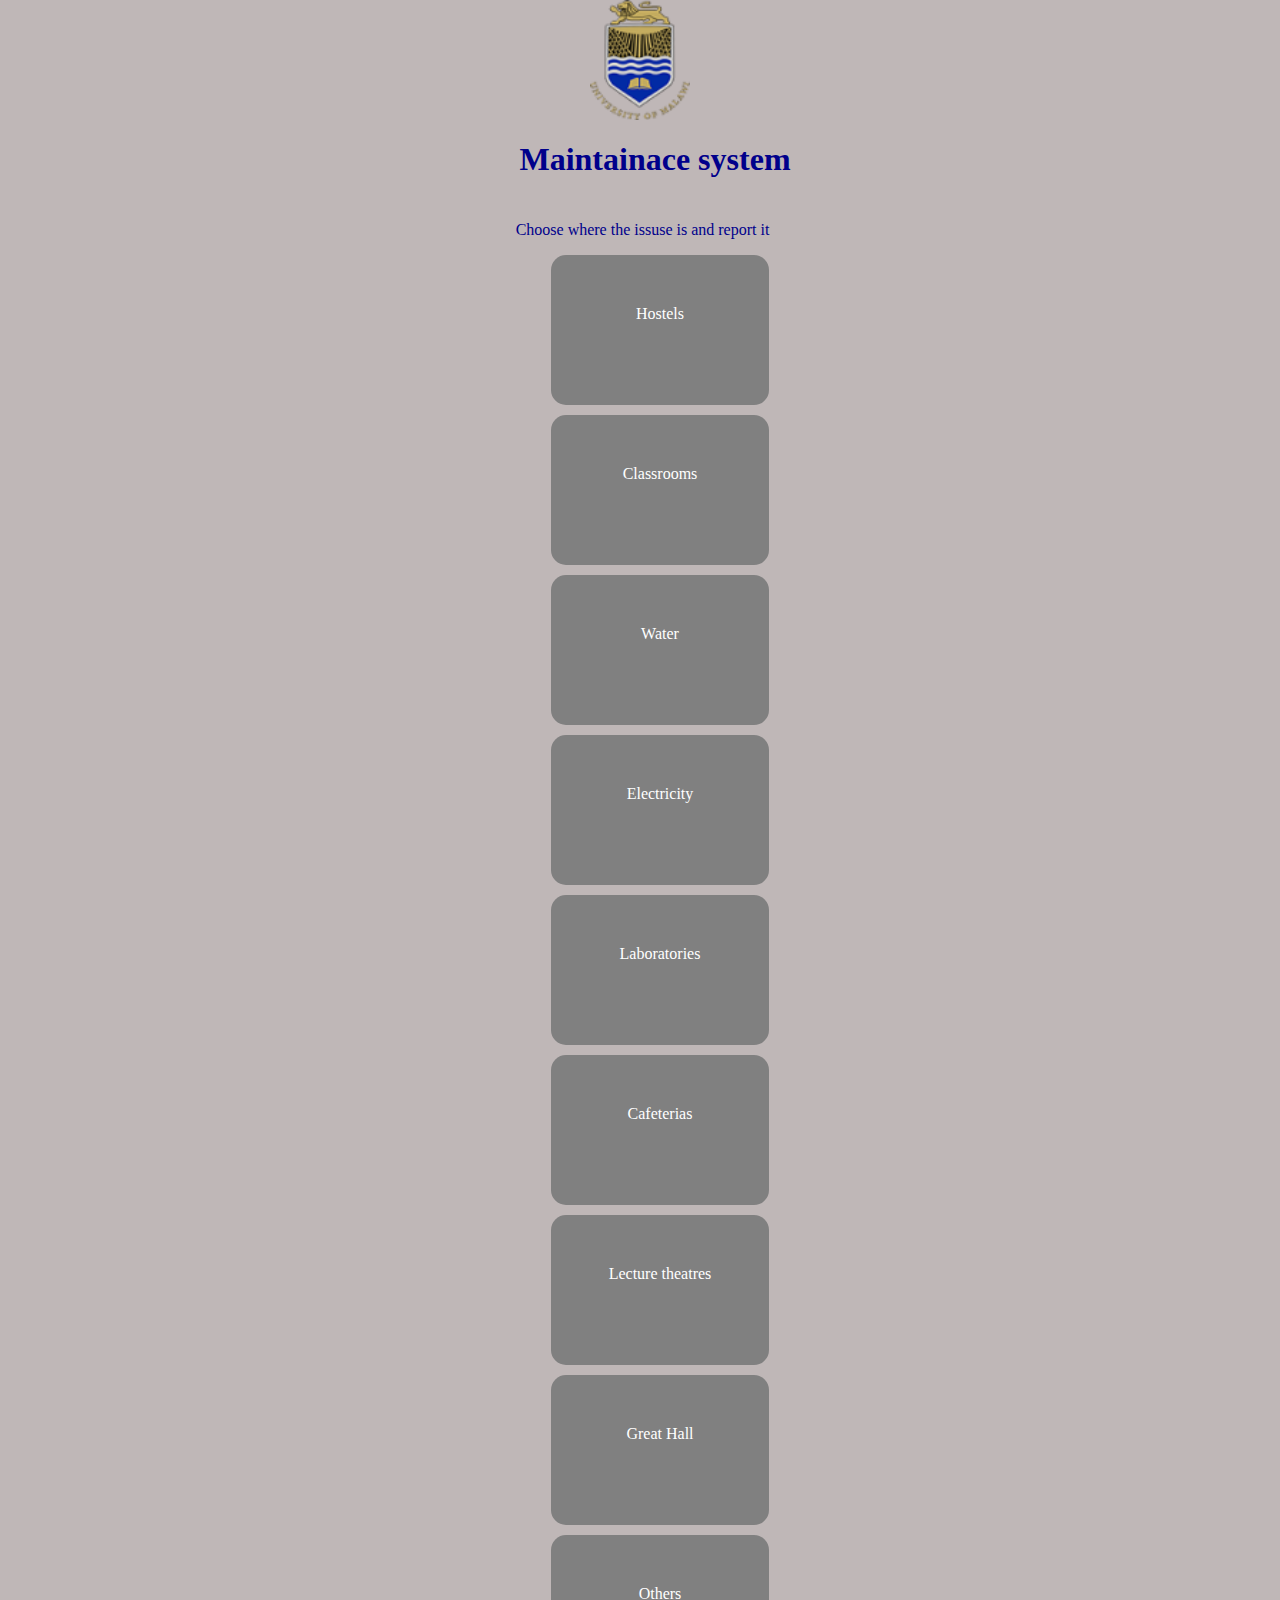
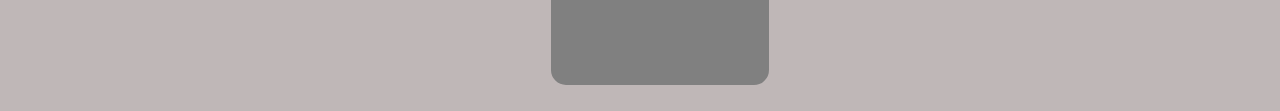
==== index.html @ 8ad44f74 "adding all the files at once" ====
<html lang="en">
<head>
    <meta charset="UTF-8">
    <meta http-equiv="X-UA-Compatible" content="IE=edge">
    <link rel="icon" href="log.png">
    <link rel="stylesheet" href="index.css">
    <meta name="viewport" content="width=device-width, initial-scale=1.0">
    <title>University of Malawi Maintainance</title>
</head>
<body>
    <div>
        <img src="log.png">
        <h1>Maintainace system</h1>
        <fieldset>
            <p>Choose where the issuse is and report it</p>
            <ul>
                <a href="hostels.html" target="_blank"><li class="i1">Hostels</li></a>
                <a href="classrooms.html" target="_blank"><li class="i1">Classrooms</li></a>
                <a href="water.html" target="_blank"><li class="i1">Water</li></a>
                <a href="electricity.html"><li class="i1">Electricity</li></a>
                <a href="laboratories.html" target="_blank"><li class="i1">Laboratories</li></a>
                <a href="cafetarias.html" target="_blank"><li class="i1">Cafeterias</li></a>
                <a href="lecture.html" target="_blank"><li class="i1">Lecture theatres</li></a>
                <a href="greathall.html" target="_blank"><li class="i1">Great Hall</li></a>
                <a href="others.html" target="_blank"><li class="i1">Others</li></a>
            </ul>
        </fieldset>
    </div>
</body>
</html>
---- index.css ----
h2{
    text-align: center;
    color:white;
    font-family:Arial, Helvetica, sans-serif;
}
body{
    margin: 0;
    padding: 0;
    background-color: rgb(191, 183, 183);
}
img{
    height:50px;
    width: 50px;
}
p{
    margin-left: 5px;
    color:darkblue;
    font-family: Cambria, Cochin, Georgia, Times, 'Times New Roman', serif;
}
h5{
    font-size: 16px;
    color:white;
}
div{
    display: flex;
    flex-direction: column;
    align-items: center;
    align-content: center;
}
ul li{
    list-style: none;
    color:white;
}
img{
    height: 120px;
    width: 100px;
}
.i1{
    text-align: center;
    padding-top: 50px;
    margin-top: 10px;
    height:100px;
    border-radius: 15px;
    background-color: gray;
}
a{
    margin-top: 20px;
    text-decoration: none;
}
fieldset{
    border: none;
}
h1{
    color: darkblue;
    margin-left: 30px;
}
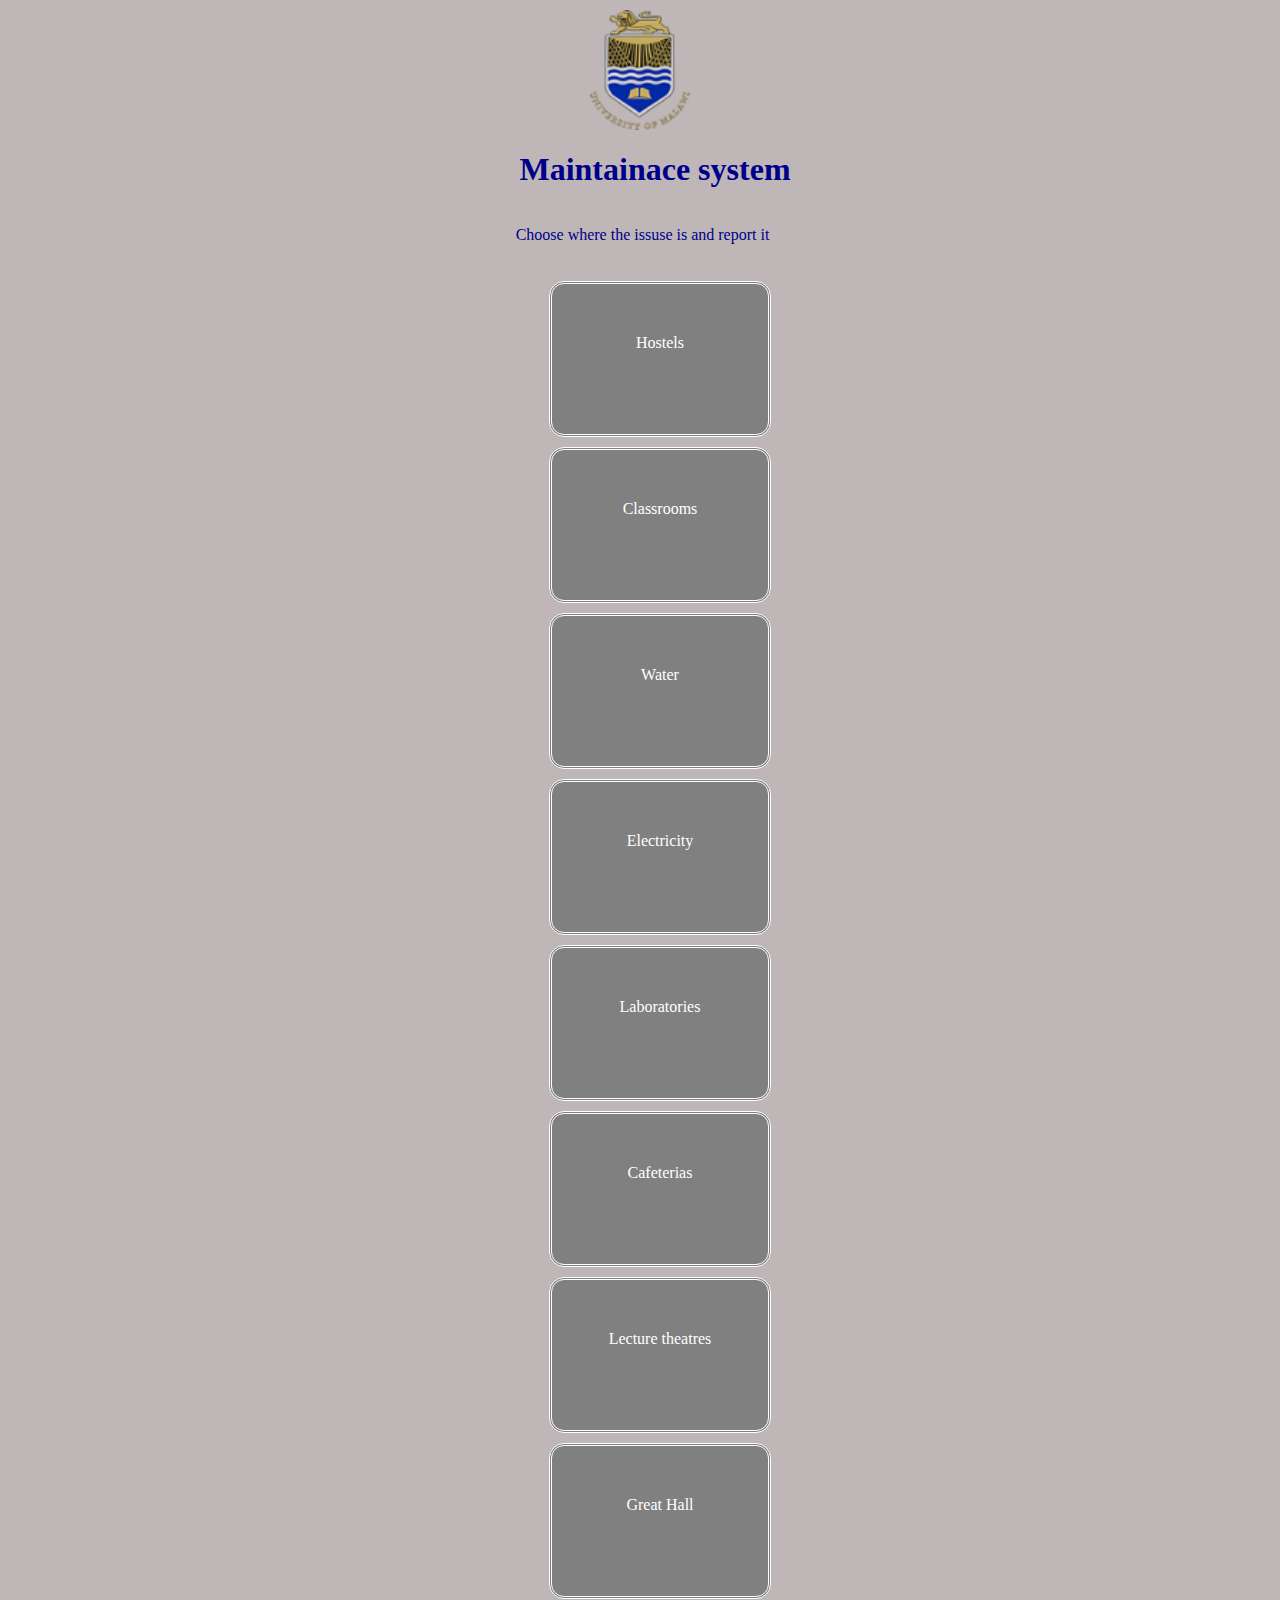
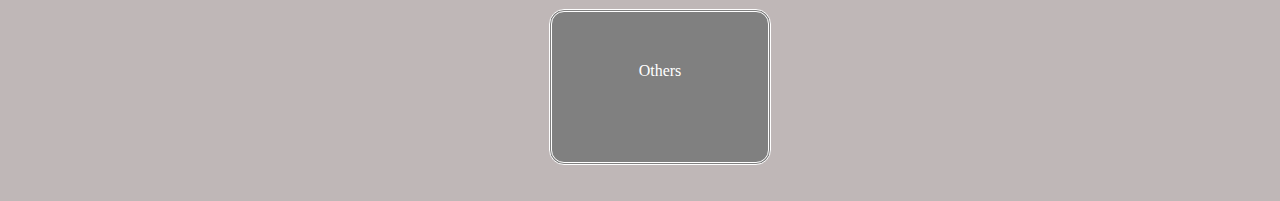
==== commit a7add9ca: "adding back button to web pages" ====
--- a/index.html
+++ b/index.html
@@ -12,17 +12,17 @@
         <img src="log.png">
         <h1>Maintainace system</h1>
         <fieldset>
-            <p>Choose where the issuse is and report it</p>
+            <legend><p>Choose where the issuse is and report it</p></legend>
             <ul>
-                <a href="hostels.html" target="_blank"><li class="i1">Hostels</li></a>
-                <a href="classrooms.html" target="_blank"><li class="i1">Classrooms</li></a>
-                <a href="water.html" target="_blank"><li class="i1">Water</li></a>
+                <a href="hostels.html"><li class="i1">Hostels</li></a>
+                <a href="classrooms.html"><li class="i1">Classrooms</li></a>
+                <a href="water.html"><li class="i1">Water</li></a>
                 <a href="electricity.html"><li class="i1">Electricity</li></a>
-                <a href="laboratories.html" target="_blank"><li class="i1">Laboratories</li></a>
-                <a href="cafetarias.html" target="_blank"><li class="i1">Cafeterias</li></a>
-                <a href="lecture.html" target="_blank"><li class="i1">Lecture theatres</li></a>
-                <a href="greathall.html" target="_blank"><li class="i1">Great Hall</li></a>
-                <a href="others.html" target="_blank"><li class="i1">Others</li></a>
+                <a href="laboratories.html"><li class="i1">Laboratories</li></a>
+                <a href="cafetarias.html"><li class="i1">Cafeterias</li></a>
+                <a href="lecture.html"><li class="i1">Lecture theatres</li></a>
+                <a href="greathall.html"><li class="i1">Great Hall</li></a>
+                <a href="others.html"><li class="i1">Others</li></a>
             </ul>
         </fieldset>
     </div>
--- a/index.css
+++ b/index.css
@@ -4,8 +4,8 @@
     font-family:Arial, Helvetica, sans-serif;
 }
 body{
-    margin: 0;
-    padding: 0;
+    margin: 5px;
+    padding: 5px;
     background-color: rgb(191, 183, 183);
 }
 img{
@@ -42,13 +42,14 @@
     height:100px;
     border-radius: 15px;
     background-color: gray;
+    border-style: double;
 }
 a{
     margin-top: 20px;
     text-decoration: none;
 }
 fieldset{
-    border: none;
+     border:none;
 }
 h1{
     color: darkblue;
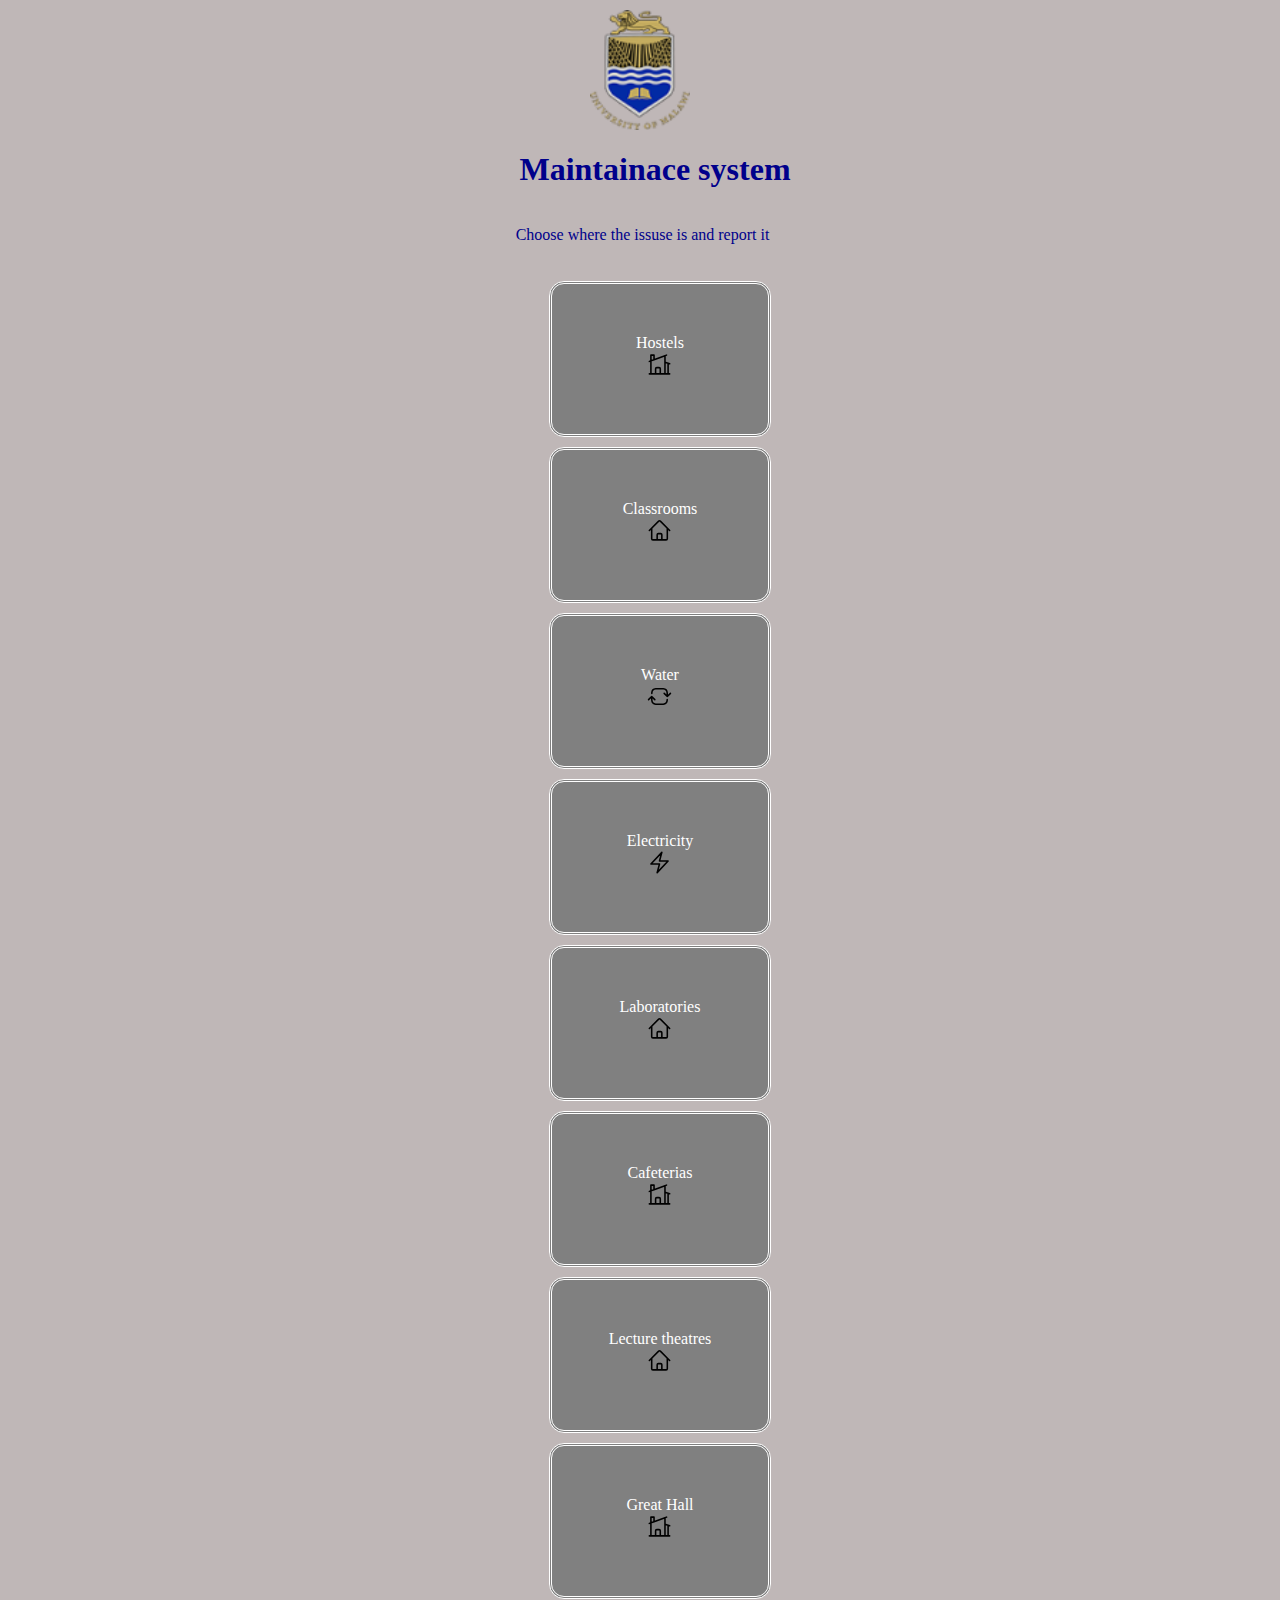
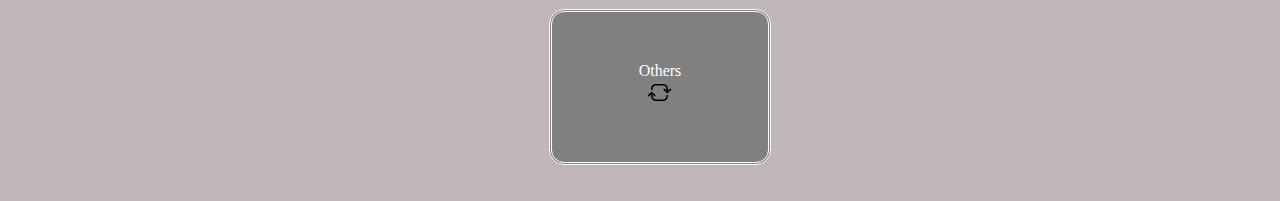
==== commit 0be0a638: "adding icons" ====
--- a/index.html
+++ b/index.html
@@ -14,15 +14,15 @@
         <fieldset>
             <legend><p>Choose where the issuse is and report it</p></legend>
             <ul>
-                <a href="hostels.html"><li class="i1">Hostels</li></a>
-                <a href="classrooms.html"><li class="i1">Classrooms</li></a>
-                <a href="water.html"><li class="i1">Water</li></a>
-                <a href="electricity.html"><li class="i1">Electricity</li></a>
-                <a href="laboratories.html"><li class="i1">Laboratories</li></a>
-                <a href="cafetarias.html"><li class="i1">Cafeterias</li></a>
-                <a href="lecture.html"><li class="i1">Lecture theatres</li></a>
-                <a href="greathall.html"><li class="i1">Great Hall</li></a>
-                <a href="others.html"><li class="i1">Others</li></a>
+                <a href="hostels.html"><li class="i1">Hostels<br><img class="img1"src="./svg/hostel.svg"></li></a>
+                <a href="classrooms.html"><li class="i1">Classrooms<br><img class="img1"src="./svg/classroom.svg"></li></a>
+                <a href="water.html"><li class="i1">Water<br><img class="img1"src="./svg/water.svg"></li></a>
+                <a href="electricity.html"><li class="i1">Electricity<br><img class="img1"src="./svg/electricity.svg"></li></a>
+                <a href="laboratories.html"><li class="i1">Laboratories<br><img class="img1"src="./svg/classroom.svg"></li></a>
+                <a href="cafetarias.html"><li class="i1">Cafeterias<br><img class="img1"src="./svg/hostel.svg"></li></a>
+                <a href="lecture.html"><li class="i1">Lecture theatres<br><img class="img1"src="./svg/classroom.svg"></li></a>
+                <a href="greathall.html"><li class="i1">Great Hall<br><img class="img1"src="./svg/hostel.svg"></li></a>
+                <a href="others.html"><li class="i1">Others<br><img class="img1"src="./svg/water.svg"></li></a>
             </ul>
         </fieldset>
     </div>
--- a/index.css
+++ b/index.css
@@ -35,6 +35,10 @@
     height: 120px;
     width: 100px;
 }
+.img1{
+    height:25px;
+    width:25px;
+}
 .i1{
     text-align: center;
     padding-top: 50px;
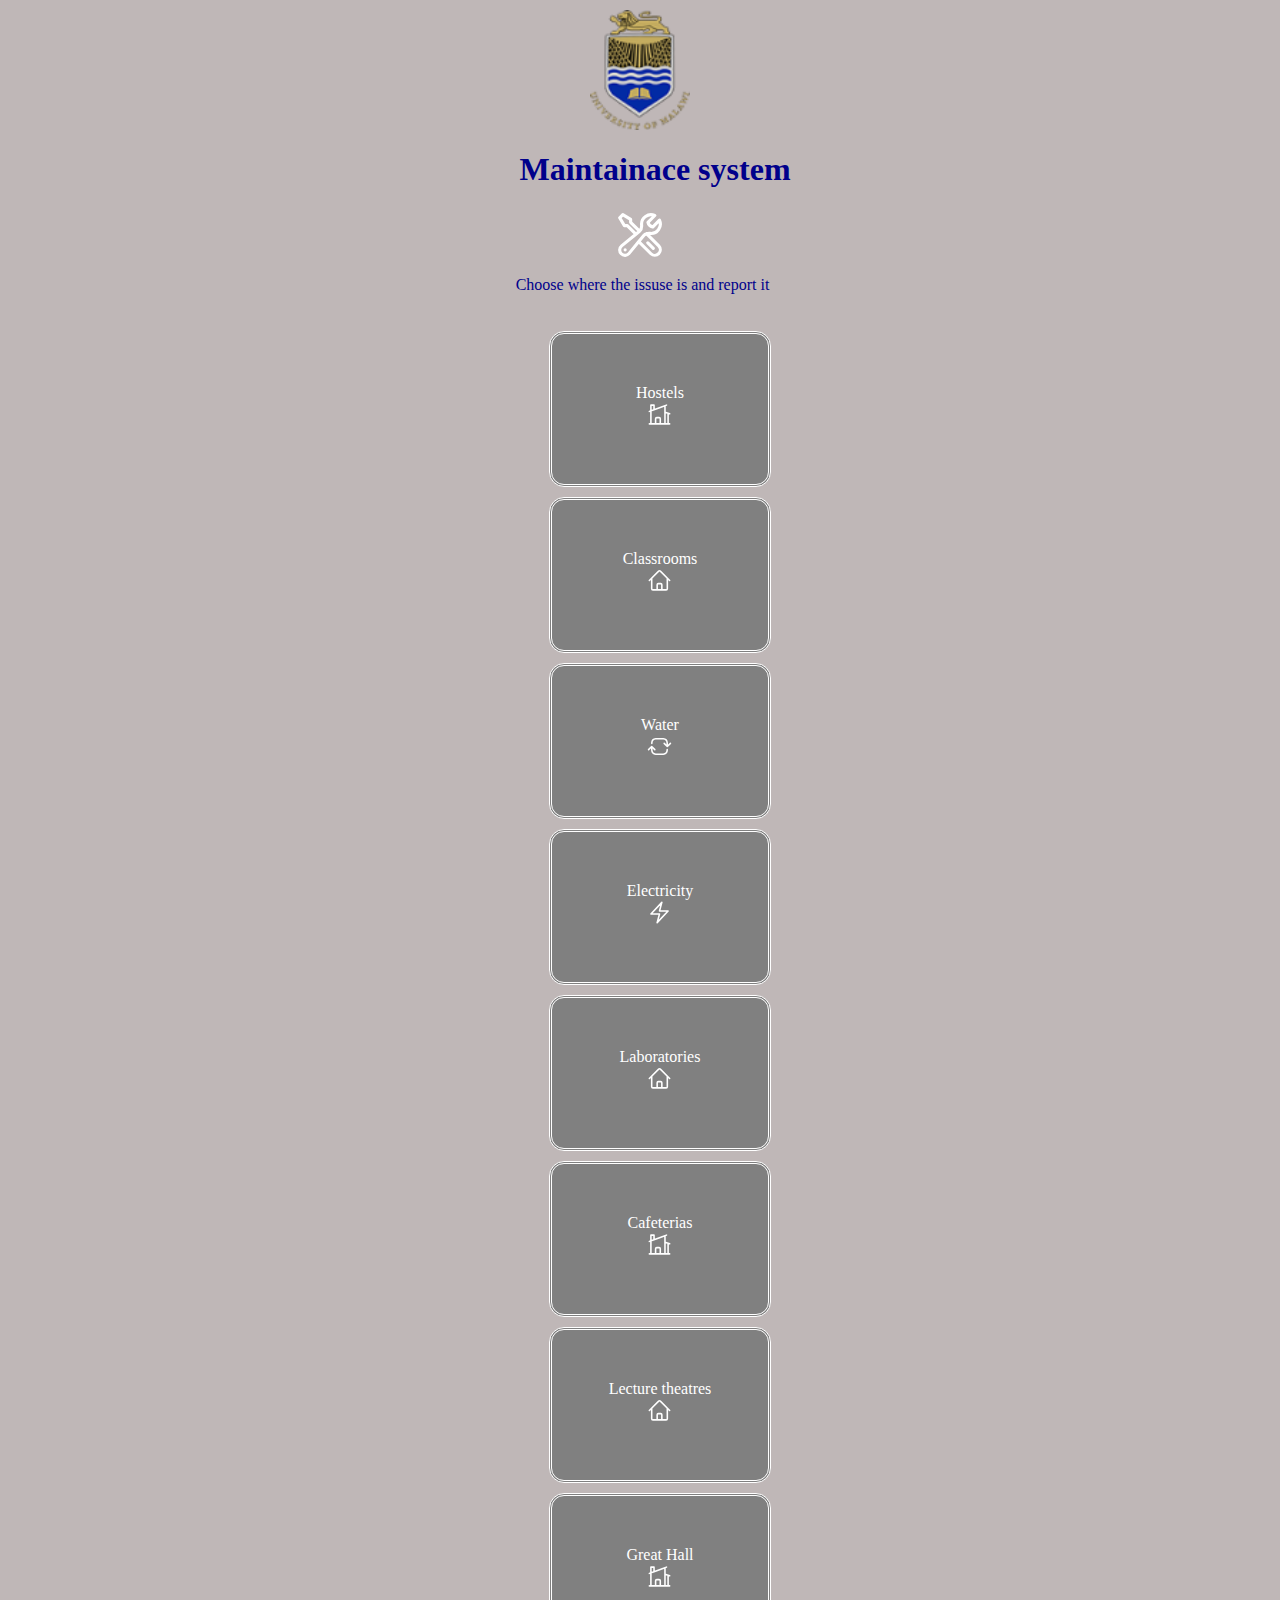
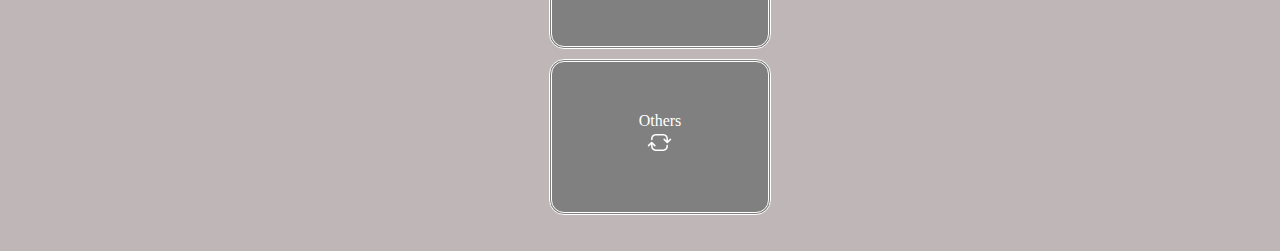
==== commit 4c216352: "helping icon" ====
--- a/index.html
+++ b/index.html
@@ -11,7 +11,9 @@
     <div>
         <img src="log.png">
         <h1>Maintainace system</h1>
+        <img class="img2"src="./svg/settings.svg">
         <fieldset>
+            
             <legend><p>Choose where the issuse is and report it</p></legend>
             <ul>
                 <a href="hostels.html"><li class="i1">Hostels<br><img class="img1"src="./svg/hostel.svg"></li></a>
--- a/index.css
+++ b/index.css
@@ -37,7 +37,11 @@
 }
 .img1{
     height:25px;
-    width:25px;
+    width:25px
+}
+.img2{
+    height:50px;
+    width:50px
 }
 .i1{
     text-align: center;
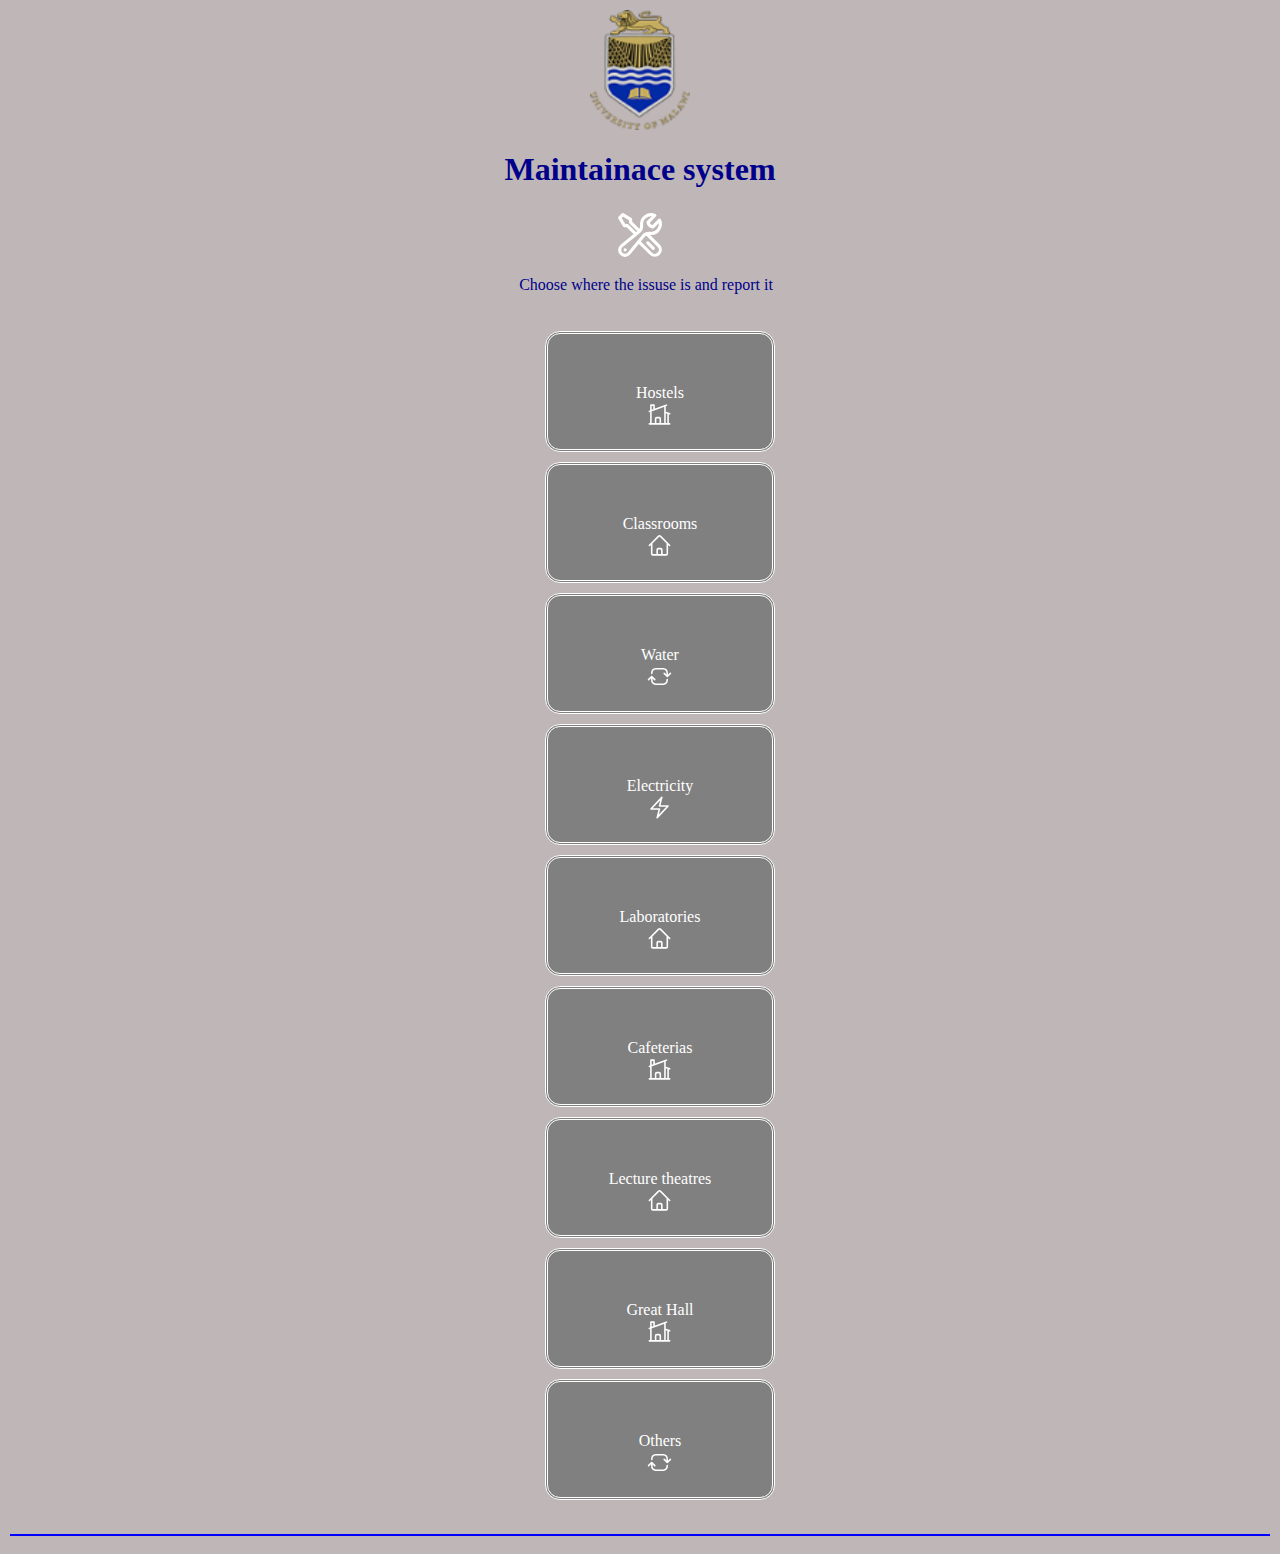
==== commit d9e77168: "horizontal rule" ====
--- a/index.html
+++ b/index.html
@@ -13,7 +13,6 @@
         <h1>Maintainace system</h1>
         <img class="img2"src="./svg/settings.svg">
         <fieldset>
-            
             <legend><p>Choose where the issuse is and report it</p></legend>
             <ul>
                 <a href="hostels.html"><li class="i1">Hostels<br><img class="img1"src="./svg/hostel.svg"></li></a>
@@ -28,5 +27,6 @@
             </ul>
         </fieldset>
     </div>
+    <hr color="blue">
 </body>
 </html>--- a/index.css
+++ b/index.css
@@ -13,9 +13,10 @@
     width: 50px;
 }
 p{
-    margin-left: 5px;
+    margin-left: 12px;
+    text-align: center;
     color:darkblue;
-    font-family: Cambria, Cochin, Georgia, Times, 'Times New Roman', serif;
+    font-family:'Times New Roman', Times, serif;
 }
 h5{
     font-size: 16px;
@@ -47,7 +48,7 @@
     text-align: center;
     padding-top: 50px;
     margin-top: 10px;
-    height:100px;
+    height:65px;
     border-radius: 15px;
     background-color: gray;
     border-style: double;
@@ -61,5 +62,5 @@
 }
 h1{
     color: darkblue;
-    margin-left: 30px;
+    text-align: center;
 }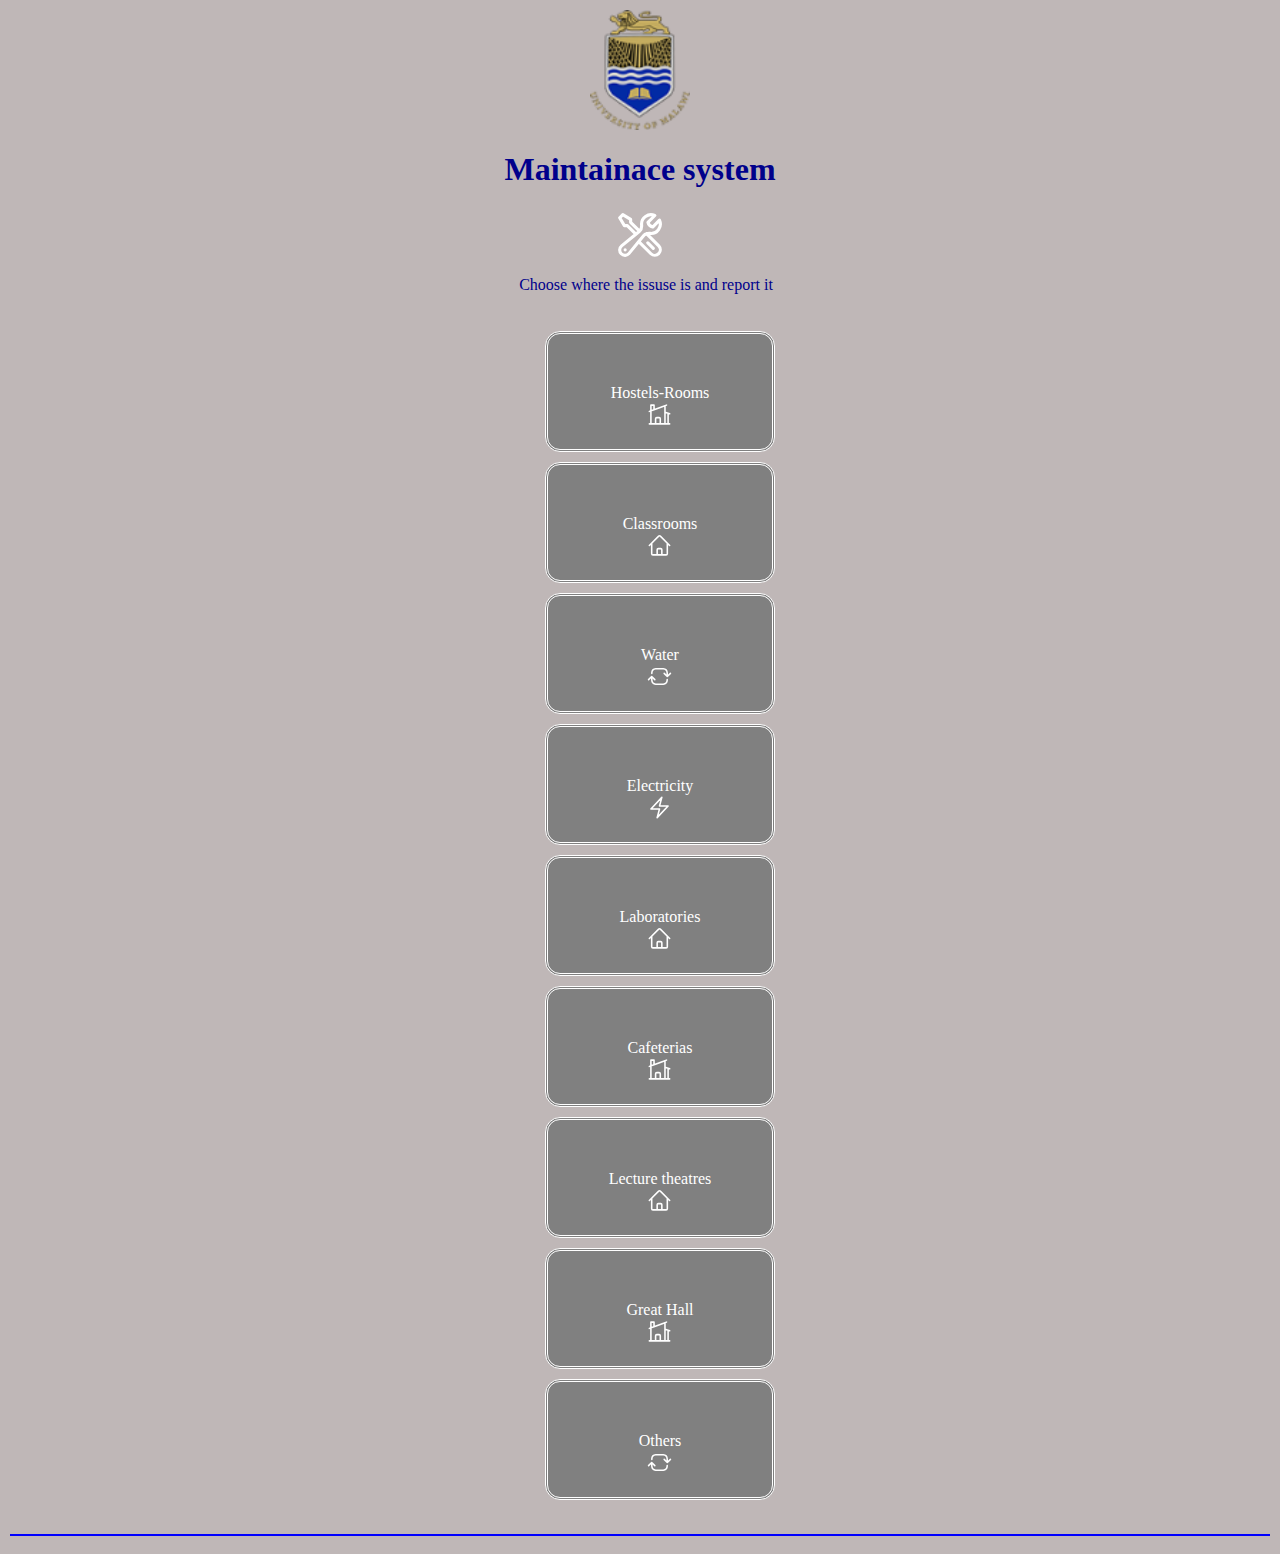
==== commit 99ea26b9: "adding hostels plus rooms option" ====
--- a/index.html
+++ b/index.html
@@ -15,7 +15,7 @@
         <fieldset>
             <legend><p>Choose where the issuse is and report it</p></legend>
             <ul>
-                <a href="hostels.html"><li class="i1">Hostels<br><img class="img1"src="./svg/hostel.svg"></li></a>
+                <a href="hostels.html"><li class="i1">Hostels-Rooms<br><img class="img1"src="./svg/hostel.svg"></li></a>
                 <a href="classrooms.html"><li class="i1">Classrooms<br><img class="img1"src="./svg/classroom.svg"></li></a>
                 <a href="water.html"><li class="i1">Water<br><img class="img1"src="./svg/water.svg"></li></a>
                 <a href="electricity.html"><li class="i1">Electricity<br><img class="img1"src="./svg/electricity.svg"></li></a>
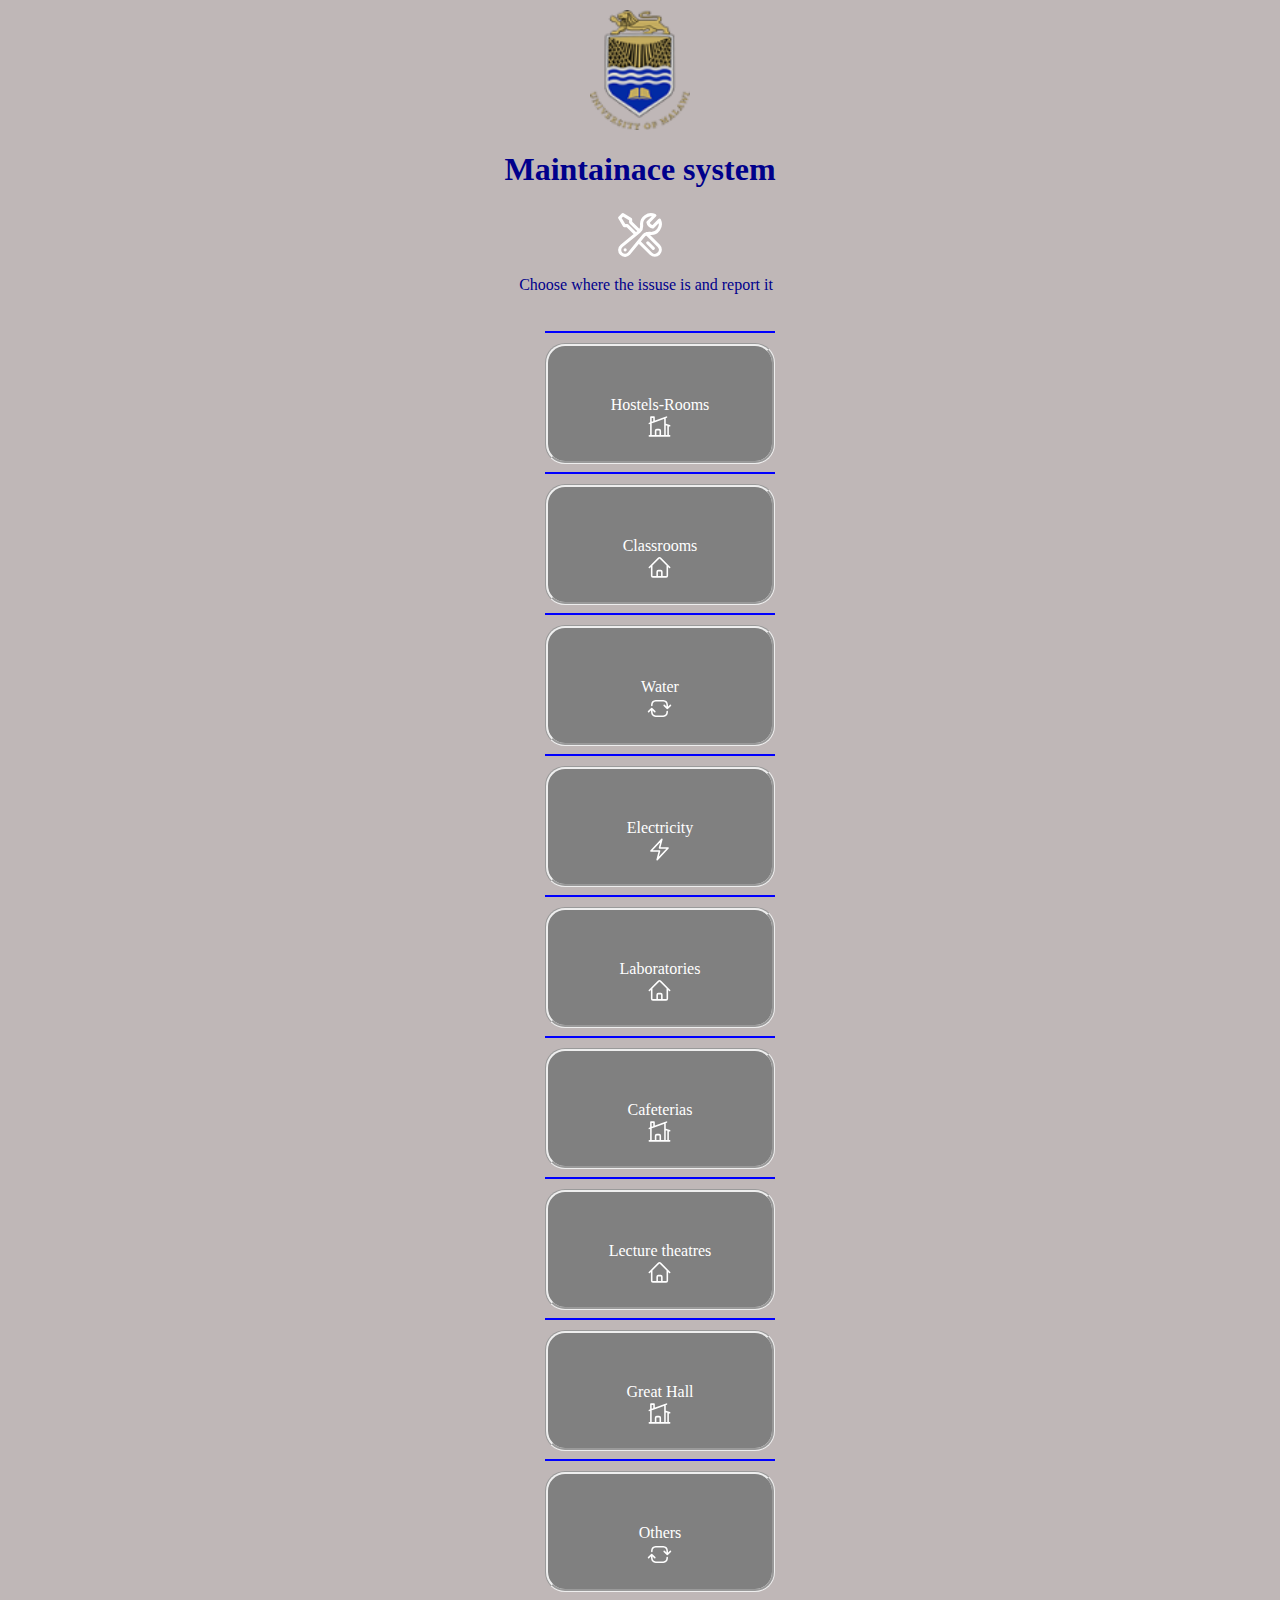
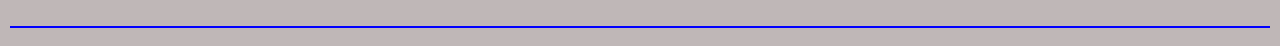
==== commit 217b21bc: "hr added" ====
--- a/index.html
+++ b/index.html
@@ -15,14 +15,23 @@
         <fieldset>
             <legend><p>Choose where the issuse is and report it</p></legend>
             <ul>
+                <hr color="blue">
                 <a href="hostels.html"><li class="i1">Hostels-Rooms<br><img class="img1"src="./svg/hostel.svg"></li></a>
+                <hr color="blue">
                 <a href="classrooms.html"><li class="i1">Classrooms<br><img class="img1"src="./svg/classroom.svg"></li></a>
+                <hr color="blue">
                 <a href="water.html"><li class="i1">Water<br><img class="img1"src="./svg/water.svg"></li></a>
+                <hr color="blue">
                 <a href="electricity.html"><li class="i1">Electricity<br><img class="img1"src="./svg/electricity.svg"></li></a>
+                <hr color="blue">
                 <a href="laboratories.html"><li class="i1">Laboratories<br><img class="img1"src="./svg/classroom.svg"></li></a>
+                <hr color="blue">
                 <a href="cafetarias.html"><li class="i1">Cafeterias<br><img class="img1"src="./svg/hostel.svg"></li></a>
+                <hr color="blue">
                 <a href="lecture.html"><li class="i1">Lecture theatres<br><img class="img1"src="./svg/classroom.svg"></li></a>
+                <hr color="blue">
                 <a href="greathall.html"><li class="i1">Great Hall<br><img class="img1"src="./svg/hostel.svg"></li></a>
+                <hr color="blue">
                 <a href="others.html"><li class="i1">Others<br><img class="img1"src="./svg/water.svg"></li></a>
             </ul>
         </fieldset>
--- a/index.css
+++ b/index.css
@@ -49,9 +49,9 @@
     padding-top: 50px;
     margin-top: 10px;
     height:65px;
-    border-radius: 15px;
+    border-radius: 20px;
     background-color: gray;
-    border-style: double;
+    border-style:groove;
 }
 a{
     margin-top: 20px;
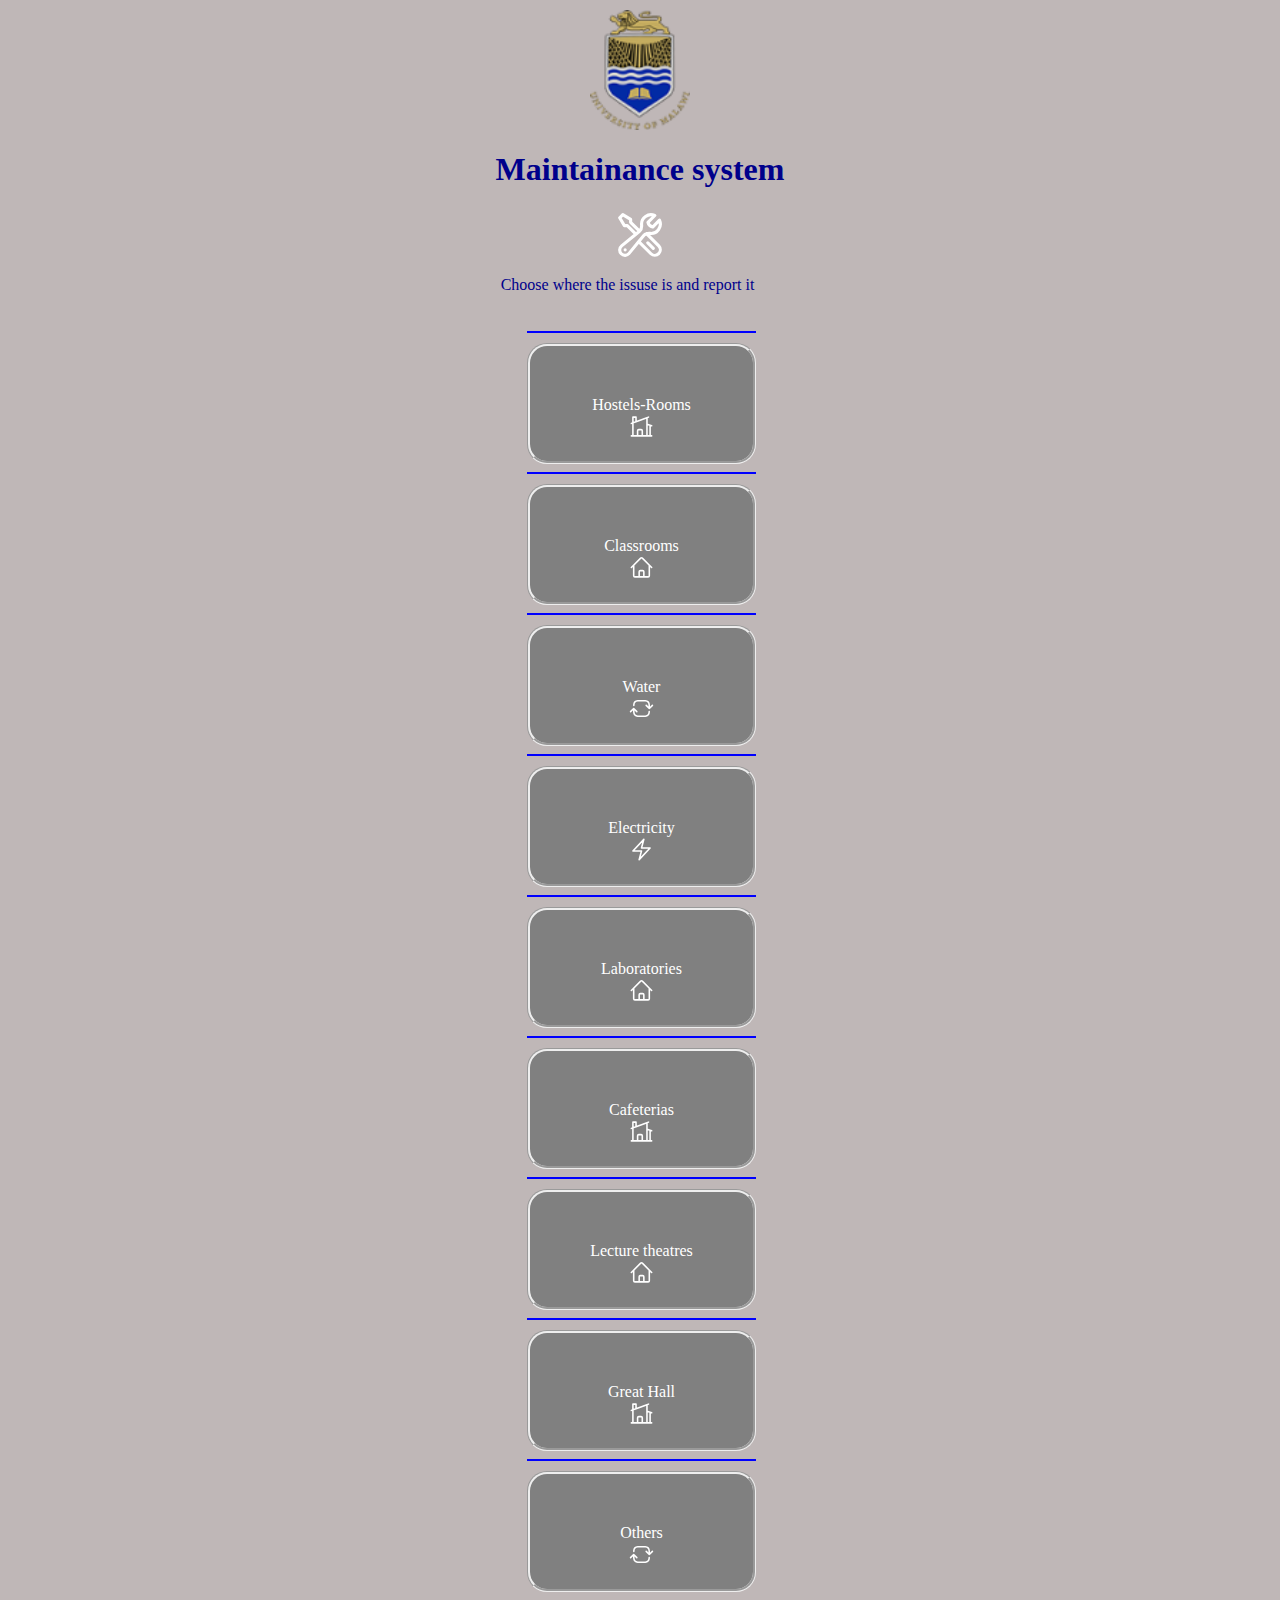
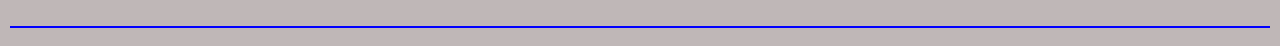
==== commit 39983937: "correct" ====
--- a/index.html
+++ b/index.html
@@ -10,7 +10,7 @@
 <body>
     <div>
         <img src="log.png">
-        <h1>Maintainace system</h1>
+        <h1>Maintainance system</h1>
         <img class="img2"src="./svg/settings.svg">
         <fieldset>
             <legend><p>Choose where the issuse is and report it</p></legend>
--- a/index.css
+++ b/index.css
@@ -59,6 +59,10 @@
 }
 fieldset{
      border:none;
+     margin-left: -35px;
+}
+legend{
+    text-align: center;
 }
 h1{
     color: darkblue;
